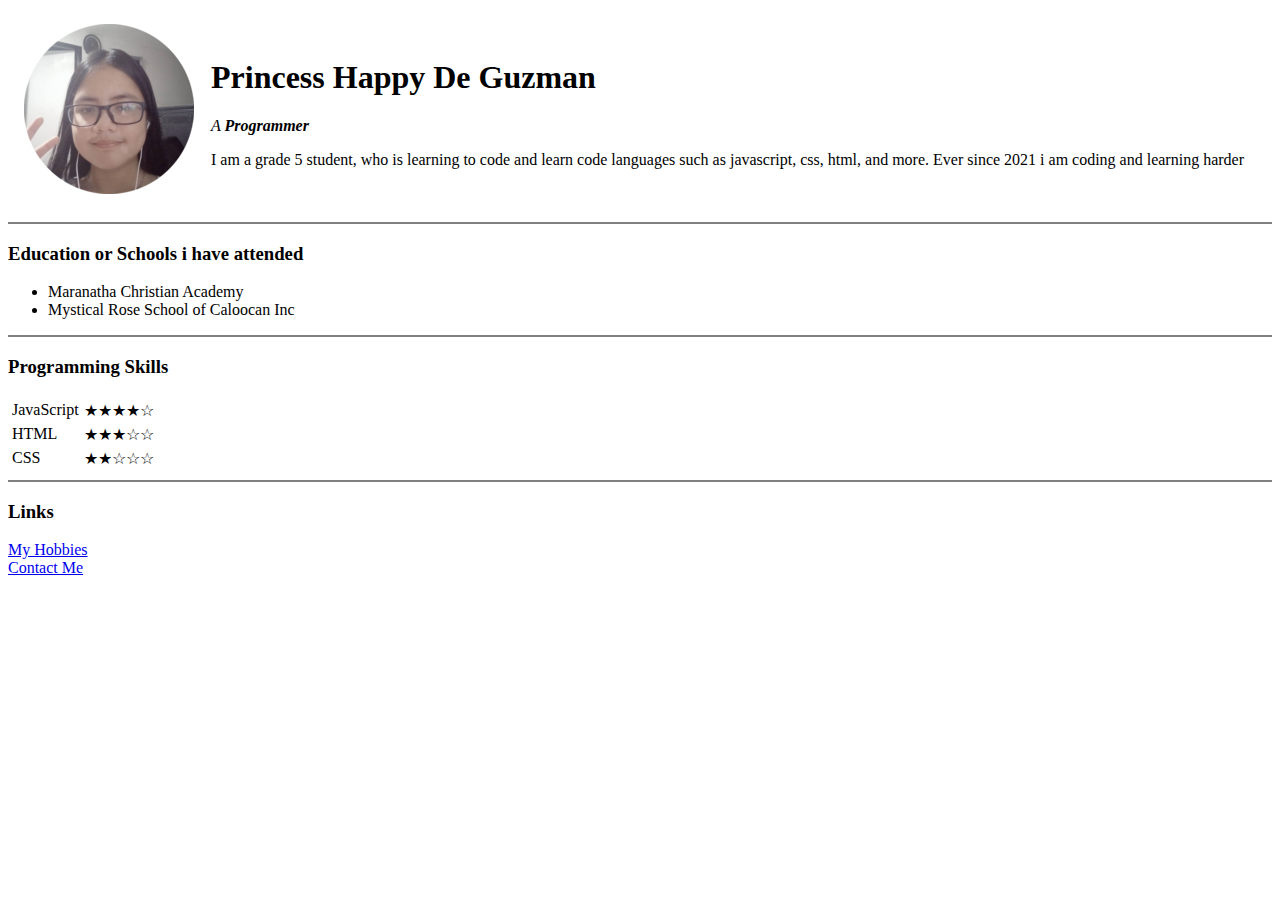
==== index.html @ 988c9098 "Add files via upload" ====
<!DOCTYPE html>
<html lang="en">
    <head>
        <meta charset="UTF-8">
        <meta http-equiv="X-UA-Compatible" content="IE=edge">
        <meta name="viewport" content="width=device-width, initial-scale=1.0">
        <title>Happy's Personal Website</title>
    </head>
    <body>
        <table cellspacing="15">
            <tr>
                <td>
                    <img src="Images/Happy Profile Image.png" alt="Happy's Profile Picture">
                </td>
                <td>
                    <h1>Princess Happy De Guzman</h1>
                    <p><em>A <strong>Programmer</strong></em></p>
                    <p>I am a grade 5 student, who is learning to code and learn code languages such as javascript, css, html, and more. Ever since 2021 i am coding and learning harder</p>            
                </td>
            </tr>
        </table>
        <hr size="2" noshade>
        <h3>Education or Schools i have attended</h3>
        <ul>
            <li>Maranatha Christian Academy</li>
            <li>Mystical Rose School of Caloocan Inc</li>    
        </ul>
        <hr size="2" noshade>
        <!-- Star Emojis : ★ | ☆ -->
        <h3>Programming Skills</h3>
        <table cellspacing="3">
            <tr>
                <td>JavaScript</td>
                <td>★★★★☆</td>
            </tr>            
            <tr>
                <td>HTML</td>
                <td>★★★☆☆</td>
            </tr>
            <tr>
                <td>CSS</td>
                <td>★★☆☆☆</td>
            </tr>
        </table>

        <hr size="2" noshade>
        <h3>Links</h3>
        <a href="hobbies.html">My Hobbies</a>
        <br>
        <a href="contact.html">Contact Me</a>
    </body>
</html>
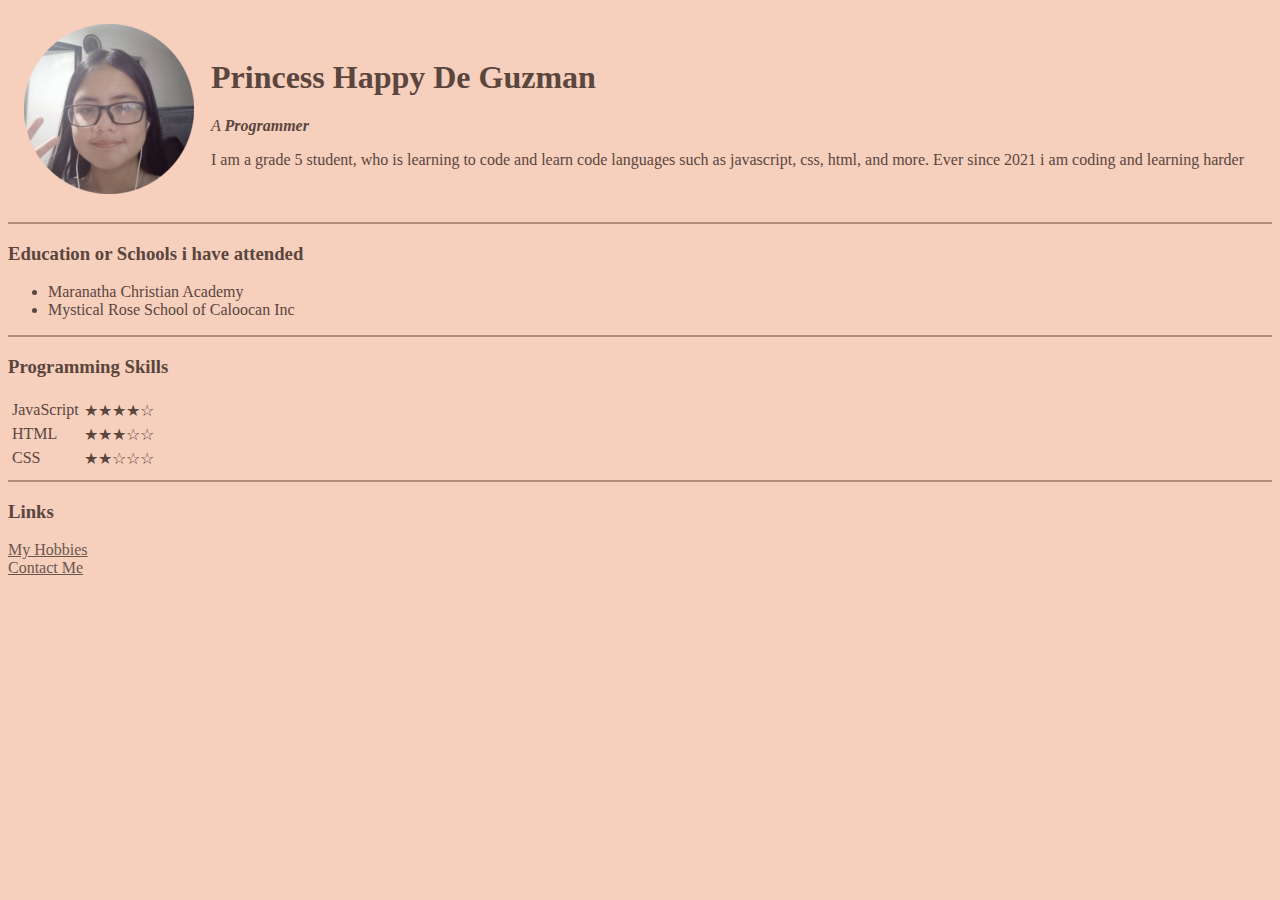
==== commit 5272a613: "Update index.html" ====
--- a/index.html
+++ b/index.html
@@ -4,6 +4,7 @@
         <meta charset="UTF-8">
         <meta http-equiv="X-UA-Compatible" content="IE=edge">
         <meta name="viewport" content="width=device-width, initial-scale=1.0">
+        <link rel="stylesheet" href="styles.css">
         <title>Happy's Personal Website</title>
     </head>
     <body>
@@ -19,13 +20,13 @@
                 </td>
             </tr>
         </table>
-        <hr size="2" noshade>
+        <hr>
         <h3>Education or Schools i have attended</h3>
         <ul>
             <li>Maranatha Christian Academy</li>
             <li>Mystical Rose School of Caloocan Inc</li>    
         </ul>
-        <hr size="2" noshade>
+        <hr>
         <!-- Star Emojis : ★ | ☆ -->
         <h3>Programming Skills</h3>
         <table cellspacing="3">
@@ -42,11 +43,10 @@
                 <td>★★☆☆☆</td>
             </tr>
         </table>
-
-        <hr size="2" noshade>
+        <hr>
         <h3>Links</h3>
         <a href="hobbies.html">My Hobbies</a>
         <br>
         <a href="contact.html">Contact Me</a>
     </body>
-</html>+</html>
--- a/styles.css
+++ b/styles.css
@@ -0,0 +1,23 @@
+body {
+    /* background-color: #fde6db;
+    color: #3b3938; */
+    background-color: #f7cfbd;
+    color: #5a463d;
+    
+}
+
+hr {
+    /* OLD COLOR - #a58e83 */
+    border: solid 0.1px #b38b79;
+}
+
+a {
+    /* color: #7a6d67; */
+    color: #6b574e;
+}
+
+a:hover {
+    /* color: #ac988c; */
+
+    color: #a1806f;
+}